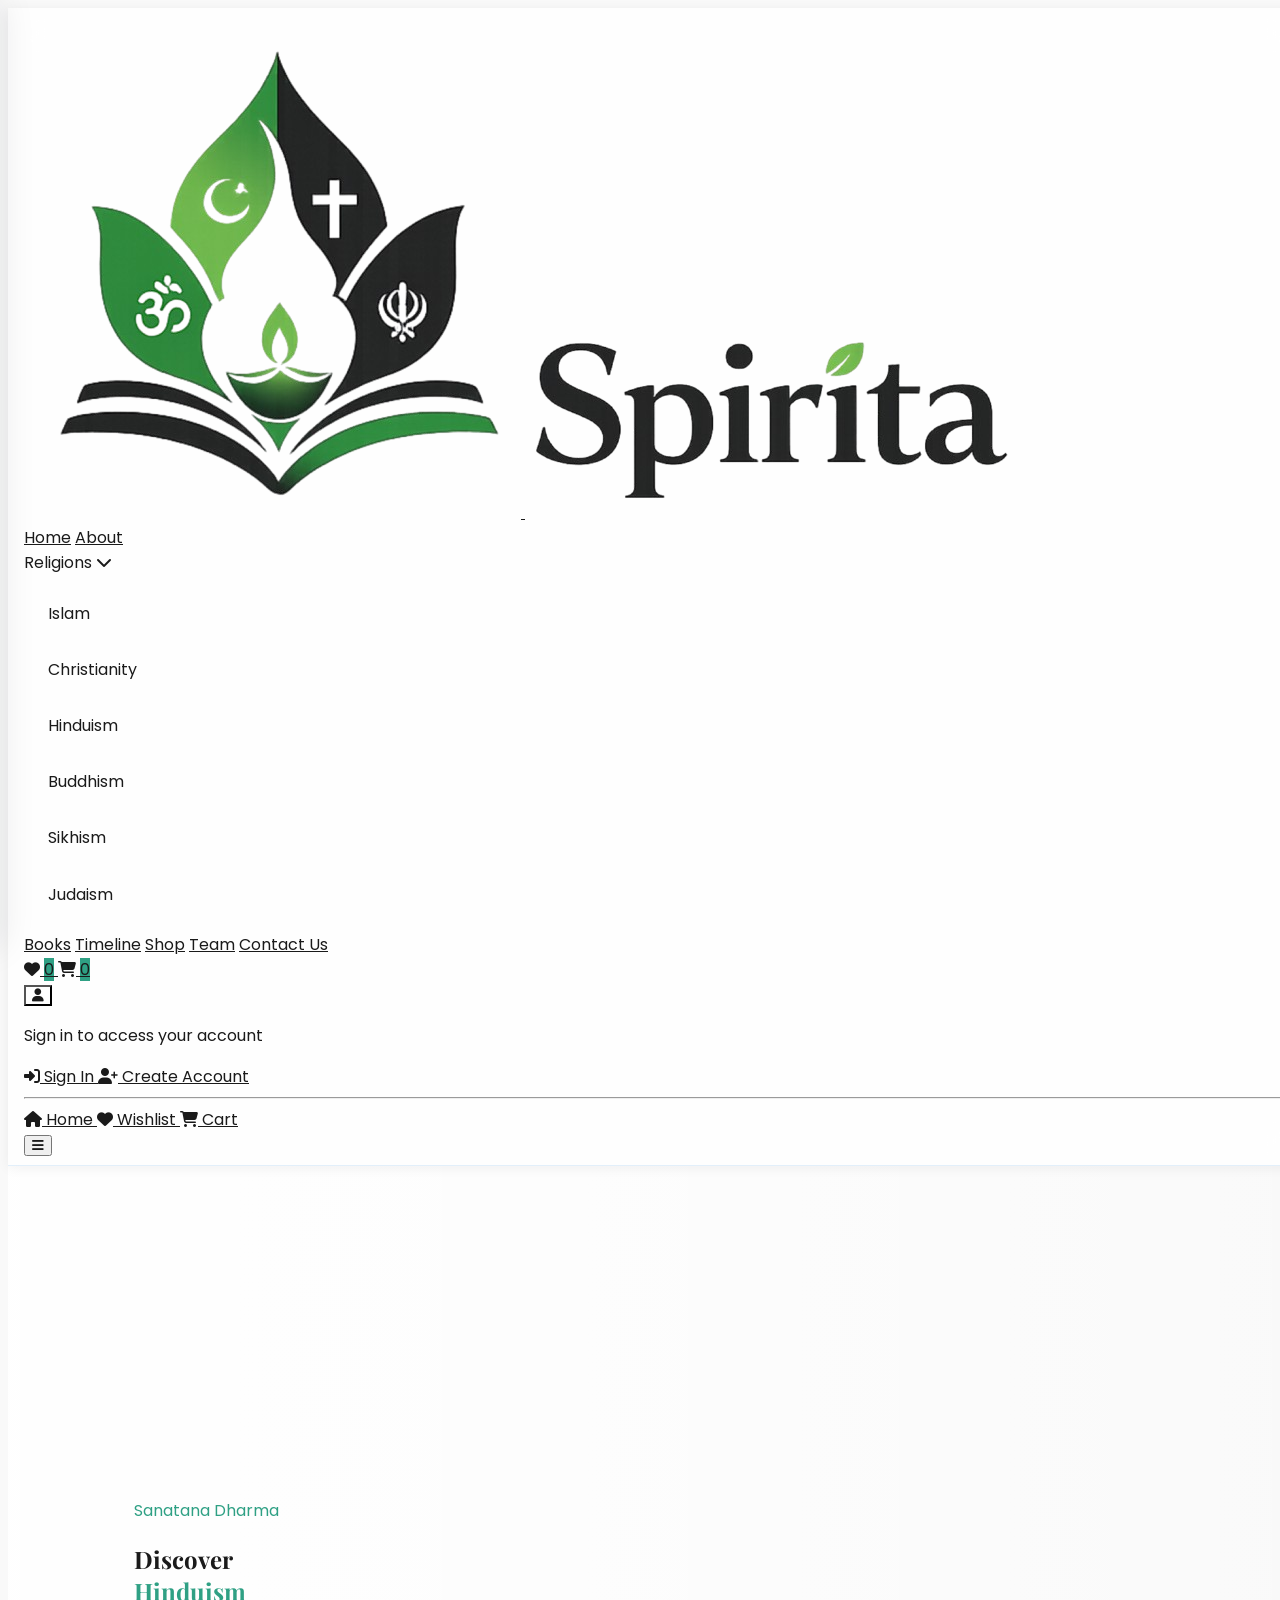
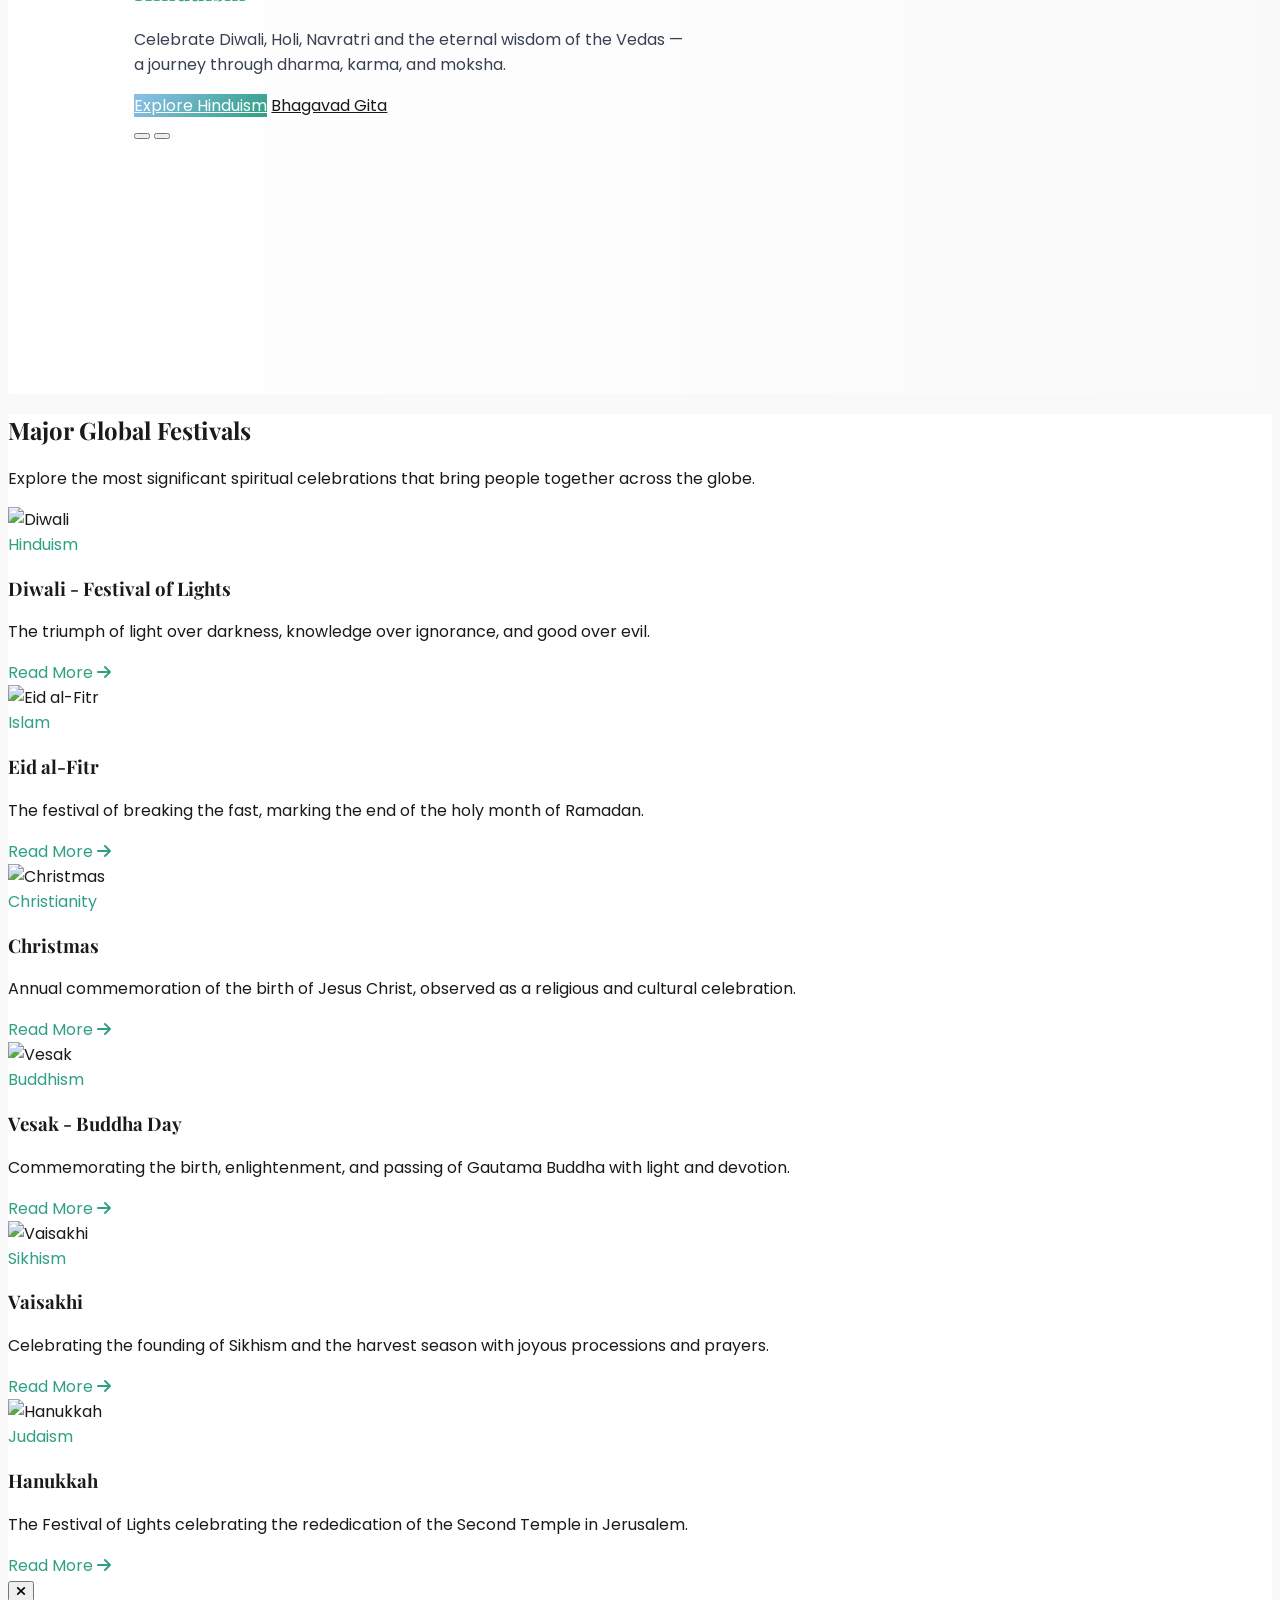
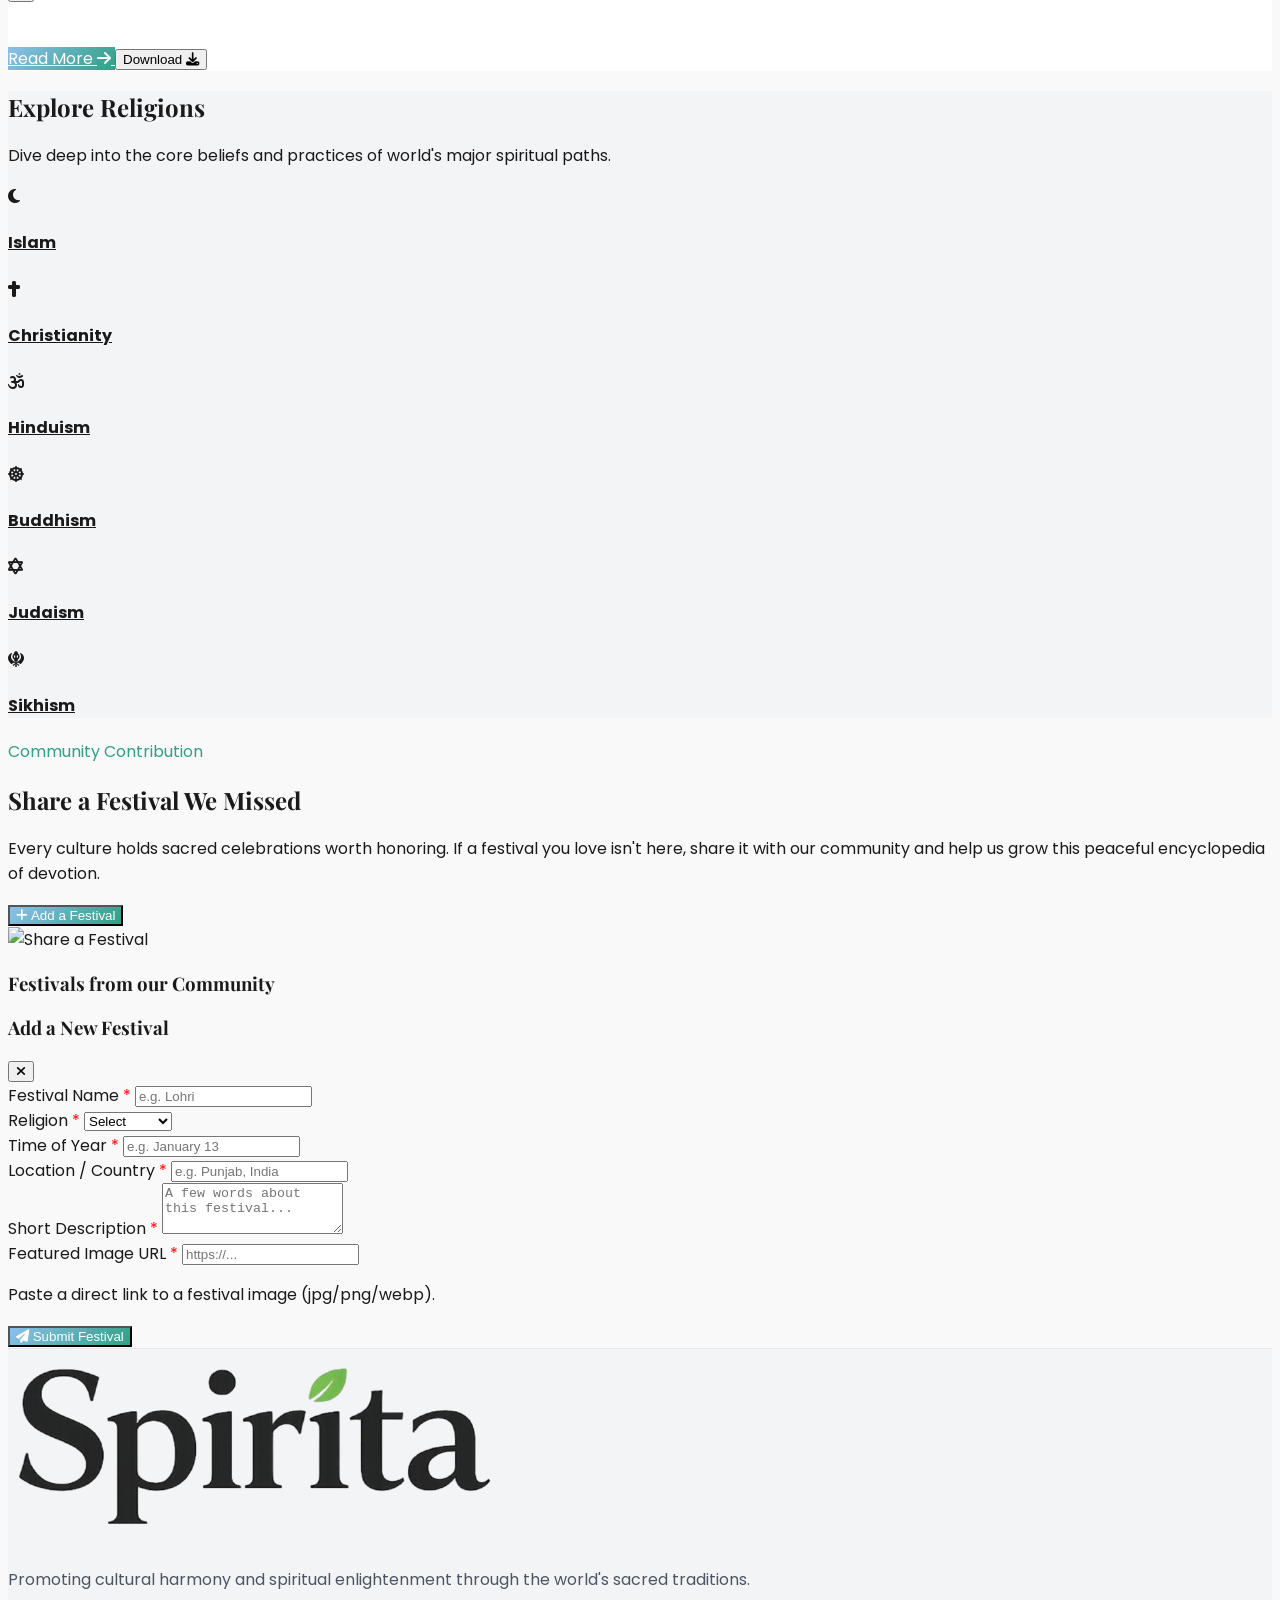
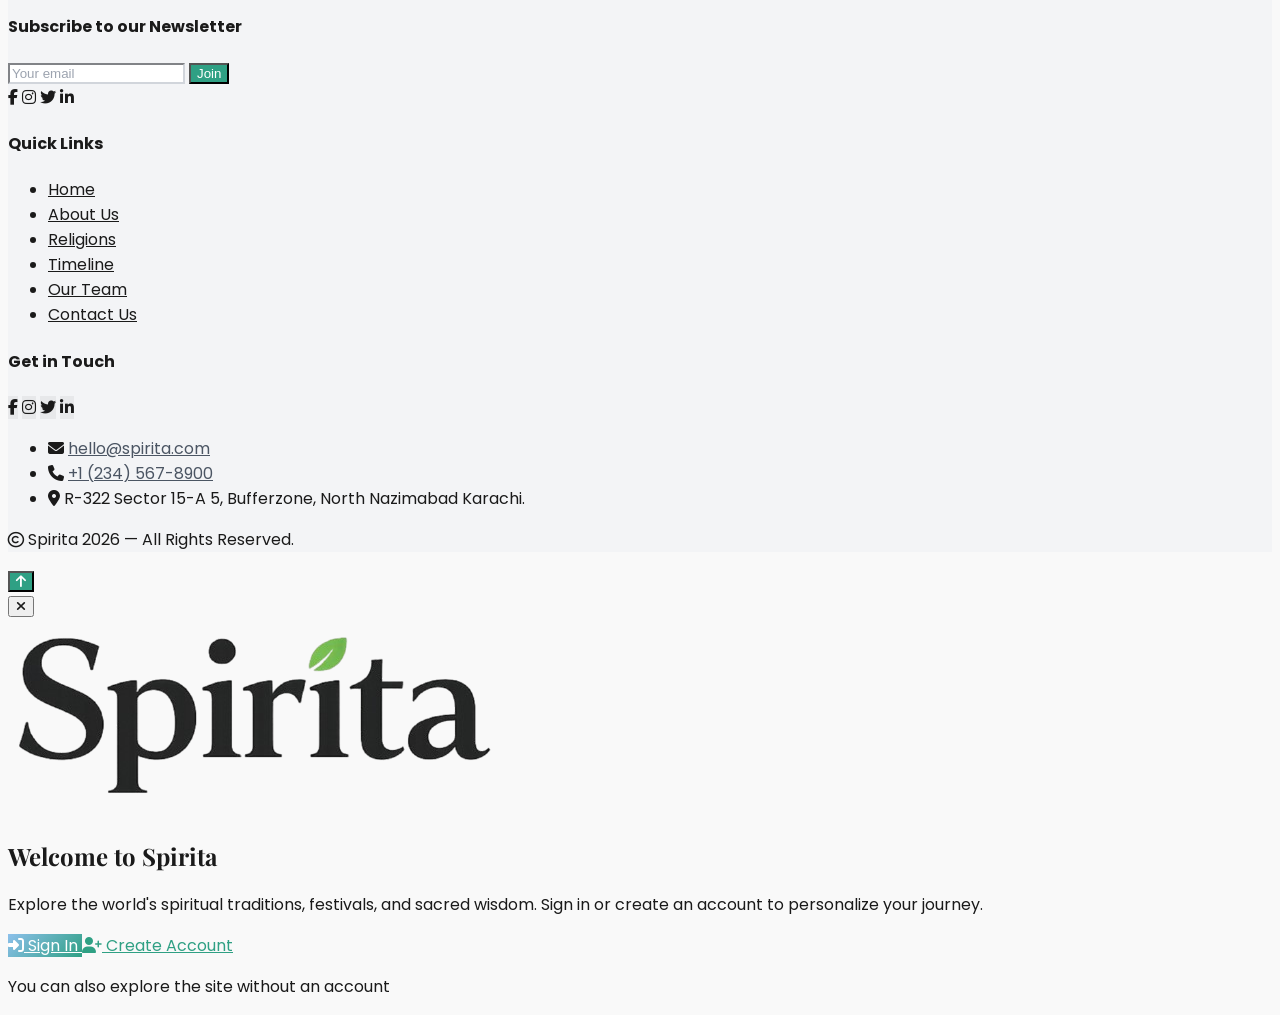
==== index.html @ 642e65b0 "Add files via upload" ====
<!DOCTYPE html>
<html lang="en">
<head>
    <meta charset="UTF-8">
    <meta name="viewport" content="width=device-width, initial-scale=1.0">
    <title>Spirita | Religious Festivals & Spiritual Culture</title>
    <!-- Fonts -->
    <link href="https://fonts.googleapis.com/css2?family=Playfair+Display:wght@400;700&family=Poppins:wght@300;400;600&display=swap" rel="stylesheet">
    <!-- Tailwind CSS -->
    <script src="https://cdn.jsdelivr.net/npm/@tailwindcss/browser@4"></script>
    <!-- Font Awesome -->
    <link rel="stylesheet" href="https://cdnjs.cloudflare.com/ajax/libs/font-awesome/6.4.0/css/all.min.css">
    <!-- jQuery -->
    <script src="https://code.jquery.com/jquery-3.6.0.min.js"></script>
    <link rel="stylesheet" href="styles.css">
</head>
<body>
    <!-- Global Hero Section -->
    <section id="hero" class="hero-container">
        <div class="hero-left">
            <div class="hero-content active" data-index="0">
                <span class="text-secondary font-semibold tracking-widest uppercase text-sm mb-4 block">Sanatana Dharma</span>
                <h1 class="text-5xl md:text-7xl font-bold playfair mb-6 leading-tight">Discover <br><span class="text-primary">Hinduism</span></h1>
                <p class="text-gray-600 mb-8 max-w-md leading-relaxed">Celebrate Diwali, Holi, Navratri and the eternal wisdom of the Vedas — a journey through dharma, karma, and moksha.</p>
                <div class="flex gap-4">
                    <a href="religion.html?rel=Hinduism" class="btn-gradient px-8 py-3 rounded-full font-semibold text-center">Explore Hinduism</a>
                    <a href="books.html" class="border-2 border-gray-200 px-8 py-3 rounded-full font-semibold hover:bg-gray-50 transition text-center">Bhagavad Gita</a>
                </div>
            </div>
            <div class="hero-content" data-index="1">
                <span class="text-secondary font-semibold tracking-widest uppercase text-sm mb-4 block">The Way of Christ</span>
                <h1 class="text-5xl md:text-7xl font-bold playfair mb-6 leading-tight">Embrace <br><span class="text-primary">Christianity</span></h1>
                <p class="text-gray-600 mb-8 max-w-md leading-relaxed">Walk through Christmas, Easter, Lent, and Epiphany — celebrating love, faith, and the message of resurrection.</p>
                <div class="flex gap-4">
                    <a href="religion.html?rel=Christianity" class="btn-gradient px-8 py-3 rounded-full font-semibold text-center">Explore Christianity</a>
                    <a href="books.html" class="border-2 border-gray-200 px-8 py-3 rounded-full font-semibold hover:bg-gray-50 transition text-center">Holy Bible</a>
                </div>
            </div>
            <div class="hero-content" data-index="2">
                <span class="text-secondary font-semibold tracking-widest uppercase text-sm mb-4 block">The Sangha Dharma</span>
                <h1 class="text-5xl md:text-7xl font-bold playfair mb-6 leading-tight">Awaken with <br><span class="text-primary">Buddhism</span></h1>
                <p class="text-gray-600 mb-8 max-w-md leading-relaxed">Experience Vesak, Magha Puja, Losar, and Nirvana Day — the path of mindfulness, compassion, and the Eightfold Way.</p>
                <div class="flex gap-4">
                    <a href="religion.html?rel=Buddhism" class="btn-gradient px-8 py-3 rounded-full font-semibold text-center">Explore Buddhism</a>
                    <a href="books.html" class="border-2 border-gray-200 px-8 py-3 rounded-full font-semibold hover:bg-gray-50 transition text-center">Dhammapada</a>
                </div>
            </div>
            <div class="hero-content" data-index="3">
                <span class="text-secondary font-semibold tracking-widest uppercase text-sm mb-4 block">Submission to Allah</span>
                <h1 class="text-5xl md:text-7xl font-bold playfair mb-6 leading-tight">Reflect with <br><span class="text-primary">Islam</span></h1>
                <p class="text-gray-600 mb-8 max-w-md leading-relaxed">Honor Ramadan, Eid al-Fitr, Eid al-Adha, and Hajj — guided by the Five Pillars and the wisdom of the Holy Quran.</p>
                <div class="flex gap-4">
                    <a href="religion.html?rel=Islam" class="btn-gradient px-8 py-3 rounded-full font-semibold text-center">Explore Islam</a>
                    <a href="books.html" class="border-2 border-gray-200 px-8 py-3 rounded-full font-semibold hover:bg-gray-50 transition text-center">Holy Quran</a>
                </div>
            </div>

            <!-- Hidden controls (kept for slider JS to work) -->
            <div class="hidden">
                <div id="hero-dots">
                    <div class="dot" data-index="0"></div>
                    <div class="dot" data-index="1"></div>
                    <div class="dot" data-index="2"></div>
                    <div class="dot" data-index="3"></div>
                </div>
                <button id="prev-hero"></button>
                <button id="next-hero"></button>
            </div>
        </div>
        <div class="hero-right">
            <div class="hero-slide-img active" data-index="0" style="background-image: url('Assets/hindu.webp');"></div>
            <div class="hero-slide-img" data-index="1" style="background-image: url('Assets/christian.webp');"></div>
            <div class="hero-slide-img" data-index="2" style="background-image: url('Assets/bhuddism.webp');"></div>
            <div class="hero-slide-img" data-index="3" style="background-image: url('Assets/islam.webp');"></div>
        </div>
    </section>

    <main>
        <div id="home-page" class="page-section block">
            <!-- Featured Festivals -->
            <section class="py-20 px-6 md:px-12 bg-white">
                <div class="text-center mb-16">
                    <h2 class="text-4xl font-bold playfair mb-4">Major Global Festivals</h2>
                    <p class="text-gray-500 max-w-2xl mx-auto">Explore the most significant spiritual celebrations that bring people together across the globe.</p>
                </div>
                <div class="grid grid-cols-1 md:grid-cols-3 gap-8">
                    <!-- Card 1 -->
                    <div class="festival-card group cursor-pointer overflow-hidden rounded-2xl shadow-lg hover:shadow-2xl transition-all duration-500 bg-white"
                         data-religion="Hinduism"
                         data-religion-link="religion.html?rel=Hinduism"
                         data-title="Diwali - Festival of Lights"
                         data-image="https://images.pexels.com/photos/8887374/pexels-photo-8887374.jpeg"
                         data-short="The triumph of light over darkness, knowledge over ignorance, and good over evil."
                         data-long="Diwali is one of the most cherished festivals in Hinduism, celebrated by millions across the world. Lasting five vibrant days, it marks Lord Rama's return to Ayodhya after defeating Ravana. Families illuminate their homes with diyas (oil lamps), light fireworks, exchange sweets, and perform Lakshmi Puja to invite prosperity. Beyond its mythology, Diwali is a deeply spiritual reminder that no matter how dark the night, light always returns.">
                        <div class="h-64 overflow-hidden">
                            <img src="https://images.pexels.com/photos/8887374/pexels-photo-8887374.jpeg" alt="Diwali" class="w-full h-full object-cover group-hover:scale-110 transition duration-500">
                        </div>
                        <div class="p-6">
                            <span class="text-secondary text-sm font-semibold uppercase tracking-wider">Hinduism</span>
                            <h3 class="text-xl font-bold mt-2 mb-3">Diwali - Festival of Lights</h3>
                            <p class="text-gray-600 text-sm mb-4">The triumph of light over darkness, knowledge over ignorance, and good over evil.</p>
                            <span class="text-primary font-bold inline-flex items-center gap-2 group-hover:gap-4 transition-all">Read More <i class="fas fa-arrow-right text-xs"></i></span>
                        </div>
                    </div>
                    <!-- Card 2 -->
                    <div class="festival-card group cursor-pointer overflow-hidden rounded-2xl shadow-lg hover:shadow-2xl transition-all duration-500 bg-white"
                         data-religion="Islam"
                         data-religion-link="religion.html?rel=Islam"
                         data-title="Eid al-Fitr"
                         data-image="https://images.pexels.com/photos/16132688/pexels-photo-16132688.jpeg"
                         data-short="The festival of breaking the fast, marking the end of the holy month of Ramadan."
                         data-long="Eid al-Fitr is one of the most joyful occasions in the Islamic calendar, celebrated worldwide after the spiritual journey of Ramadan. Muslims gather in mosques for special Eid prayers, dress in their finest clothes, share meals with loved ones, and give Zakat al-Fitr — a charitable offering to support those in need. It is a day of gratitude, forgiveness, and renewed devotion that brings communities together in love and unity.">
                        <div class="h-64 overflow-hidden">
                            <img src="https://images.pexels.com/photos/16132688/pexels-photo-16132688.jpeg" alt="Eid al-Fitr" class="w-full h-full object-cover group-hover:scale-110 transition duration-500">
                        </div>
                        <div class="p-6">
                            <span class="text-secondary text-sm font-semibold uppercase tracking-wider">Islam</span>
                            <h3 class="text-xl font-bold mt-2 mb-3">Eid al-Fitr</h3>
                            <p class="text-gray-600 text-sm mb-4">The festival of breaking the fast, marking the end of the holy month of Ramadan.</p>
                            <span class="text-primary font-bold inline-flex items-center gap-2 group-hover:gap-4 transition-all">Read More <i class="fas fa-arrow-right text-xs"></i></span>
                        </div>
                    </div>
                    <!-- Card 3 -->
                    <div class="festival-card group cursor-pointer overflow-hidden rounded-2xl shadow-lg hover:shadow-2xl transition-all duration-500 bg-white"
                         data-religion="Christianity"
                         data-religion-link="religion.html?rel=Christianity"
                         data-title="Christmas"
                         data-image="https://images.pexels.com/photos/35385293/pexels-photo-35385293.jpeg"
                         data-short="Annual commemoration of the birth of Jesus Christ, observed as a religious and cultural celebration."
                         data-long="Christmas is the spiritual heart of the Christian calendar, celebrating the birth of Jesus Christ in Bethlehem. Observed on December 25th, it is a season filled with carols, candlelit church services, family gatherings, and acts of generosity. Homes are decorated with trees, lights, and nativity scenes, while children await gifts said to be brought by Saint Nicholas. Beyond its festive joy, Christmas carries the timeless message of peace on Earth and goodwill to all.">
                        <div class="h-64 overflow-hidden">
                            <img src="https://images.pexels.com/photos/35385293/pexels-photo-35385293.jpeg" alt="Christmas" class="w-full h-full object-cover group-hover:scale-110 transition duration-500">
                        </div>
                        <div class="p-6">
                            <span class="text-secondary text-sm font-semibold uppercase tracking-wider">Christianity</span>
                            <h3 class="text-xl font-bold mt-2 mb-3">Christmas</h3>
                            <p class="text-gray-600 text-sm mb-4">Annual commemoration of the birth of Jesus Christ, observed as a religious and cultural celebration.</p>
                            <span class="text-primary font-bold inline-flex items-center gap-2 group-hover:gap-4 transition-all">Read More <i class="fas fa-arrow-right text-xs"></i></span>
                        </div>
                    </div>
                    <!-- Card 4 -->
                    <div class="festival-card group cursor-pointer overflow-hidden rounded-2xl shadow-lg hover:shadow-2xl transition-all duration-500 bg-white"
                         data-religion="Buddhism"
                         data-religion-link="religion.html?rel=Buddhism"
                         data-title="Vesak - Buddha Day"
                         data-image="https://images.pexels.com/photos/37371120/pexels-photo-37371120.jpeg"
                         data-short="Commemorating the birth, enlightenment, and passing of Gautama Buddha with light and devotion."
                         data-long="Vesak, also known as Buddha Day, is the most sacred day in Buddhism, marking three pivotal events in the life of Gautama Buddha — his birth, enlightenment, and parinirvana. Devotees gather at temples to meditate, offer flowers, light lanterns, and engage in acts of kindness and charity. Streets are adorned with colorful decorations, and the day becomes a quiet celebration of compassion, mindfulness, and the path to liberation taught by the Buddha.">
                        <div class="h-64 overflow-hidden">
                            <img src="https://images.pexels.com/photos/37371120/pexels-photo-37371120.jpeg" alt="Vesak" class="w-full h-full object-cover group-hover:scale-110 transition duration-500">
                        </div>
                        <div class="p-6">
                            <span class="text-secondary text-sm font-semibold uppercase tracking-wider">Buddhism</span>
                            <h3 class="text-xl font-bold mt-2 mb-3">Vesak - Buddha Day</h3>
                            <p class="text-gray-600 text-sm mb-4">Commemorating the birth, enlightenment, and passing of Gautama Buddha with light and devotion.</p>
                            <span class="text-primary font-bold inline-flex items-center gap-2 group-hover:gap-4 transition-all">Read More <i class="fas fa-arrow-right text-xs"></i></span>
                        </div>
                    </div>
                    <!-- Card 5 -->
<div class="festival-card group cursor-pointer overflow-hidden rounded-2xl shadow-lg hover:shadow-2xl transition-all duration-500 bg-white"
                          data-religion="Sikhism"
                          data-religion-link="religion.html?rel=Sikhism"
                          data-title="Vaisakhi"
                          data-image="https://images.pexels.com/photos/23224411/pexels-photo-23224411.png"
                          data-short="Celebrating the founding of Sikhism and the harvest season with joyous processions and prayers."
                          data-long="Vaisakhi is one of the most significant festivals in Sikhism, celebrated on April 13th or 14th each year. It marks the founding of the Khalsa by Guru Gobind Singh in 1699 and coincides with the Punjabi New Year and harvest festival. Sikhs gather at Gurdwaras for special prayers, community service, and processions called Nagar Kirtan. The day is filled with devotional singing, sharing of langar (community meal), and celebrations of Sikh identity and heritage.">
                         <div class="h-64 overflow-hidden">
                             <img src="https://images.pexels.com/photos/23224411/pexels-photo-23224411.png" alt="Vaisakhi" class="w-full h-full object-cover group-hover:scale-110 transition duration-500">
                         </div>
                        <div class="p-6">
                            <span class="text-secondary text-sm font-semibold uppercase tracking-wider">Sikhism</span>
                            <h3 class="text-xl font-bold mt-2 mb-3">Vaisakhi</h3>
                            <p class="text-gray-600 text-sm mb-4">Celebrating the founding of Sikhism and the harvest season with joyous processions and prayers.</p>
                            <span class="text-primary font-bold inline-flex items-center gap-2 group-hover:gap-4 transition-all">Read More <i class="fas fa-arrow-right text-xs"></i></span>
                        </div>
                    </div>
                    <!-- Card 6 -->
<div class="festival-card group cursor-pointer overflow-hidden rounded-2xl shadow-lg hover:shadow-2xl transition-all duration-500 bg-white"
                          data-religion="Judaism"
                          data-religion-link="religion.html?rel=Judaism"
                          data-title="Hanukkah"
                          data-image="https://images.pexels.com/photos/6115936/pexels-photo-6115936.jpeg"
                          data-short="The Festival of Lights celebrating the rededication of the Second Temple in Jerusalem."
                          data-long="Hanukkah, also known as the Festival of Lights, is an eight-day Jewish celebration commemorating the rededication of the Second Temple in Jerusalem during the Maccabean Revolt against the Seleucid Empire. Each night, families light the menorah, blessings are recited, and traditional foods like latkes and sufganiyot are enjoyed. Children play with dreidels and receive gifts, while the glow of the menorah serves as a reminder of the miracle of the oil that lasted eight days in the Temple.">
                         <div class="h-64 overflow-hidden">
                             <img src="https://images.pexels.com/photos/6115936/pexels-photo-6115936.jpeg" alt="Hanukkah" class="w-full h-full object-cover group-hover:scale-110 transition duration-500">
                         </div>
                        <div class="p-6">
                            <span class="text-secondary text-sm font-semibold uppercase tracking-wider">Judaism</span>
                            <h3 class="text-xl font-bold mt-2 mb-3">Hanukkah</h3>
                            <p class="text-gray-600 text-sm mb-4">The Festival of Lights celebrating the rededication of the Second Temple in Jerusalem.</p>
                            <span class="text-primary font-bold inline-flex items-center gap-2 group-hover:gap-4 transition-all">Read More <i class="fas fa-arrow-right text-xs"></i></span>
                        </div>
                    </div>
                </div>
            </section>

            <!-- Festival Detail Modal -->
            <div id="festival-detail-modal" class="fixed inset-0 bg-black/70 z-[3000] hidden items-center justify-center p-4">
                <div class="bg-white rounded-3xl w-full max-w-4xl max-h-[90vh] overflow-hidden shadow-2xl flex flex-col md:flex-row relative">
                    <button id="close-detail-modal" class="absolute top-4 right-4 z-10 w-10 h-10 rounded-full bg-white/90 hover:bg-gray-100 flex items-center justify-center transition shadow-md">
                        <i class="fas fa-times"></i>
                    </button>
                    <!-- Left: Image -->
                    <div class="md:w-1/2 h-64 md:h-auto bg-gray-100">
                        <img id="detail-image" src="" alt="" class="w-full h-full object-cover">
                    </div>
                    <!-- Right: Content + CTA -->
<div class="md:w-1/2 p-8 md:p-10 flex flex-col justify-center overflow-y-auto">
                         <span id="detail-religion" class="text-secondary text-sm font-bold uppercase tracking-widest mb-3"></span>
                         <h3 id="detail-title" class="text-3xl font-bold playfair mb-4 leading-tight"></h3>
                         <p id="detail-description" class="text-gray-600 leading-relaxed mb-8"></p>
                         <div class="flex gap-4">
                             <a id="detail-cta" href="#" class="btn-gradient inline-flex items-center justify-center gap-2 px-8 py-3 rounded-full font-bold shadow-lg">
                                 Read More <i class="fas fa-arrow-right text-sm"></i>
                             </a>
                             <button id="download-pdf-btn" onclick="downloadFestivalPDF()" class="border-2 border-gray-300 inline-flex items-center justify-center gap-2 px-8 py-3 rounded-full font-bold hover:bg-gray-50 transition transform hover:scale-105 duration-300">
                                 Download <i class="fas fa-download text-sm animate-bounce"></i>
                             </button>
</div>
                     </div>
                 </div>
             </div>
         </div>

         <script src="https://cdnjs.cloudflare.com/ajax/libs/jspdf/2.5.1/jspdf.umd.min.js"></script>
     <script>
         let currentFestivalData = {};

         $(document).ready(function() {
             const $modal = $('#festival-detail-modal');

             $(document).on('click', '.festival-card', function() {
                 const $c = $(this);
                 currentFestivalData = {
                     title: $c.data('title'),
                     religion: $c.data('religion'),
                     image: $c.data('image'),
                     short: $c.data('short'),
                     long: $c.data('long')
                 };
                 $('#detail-image').attr('src', $c.data('image')).attr('alt', $c.data('title'));
                 $('#detail-religion').text($c.data('religion'));
                 $('#detail-title').text($c.data('title'));
                 $('#detail-description').text($c.data('long'));
                 $('#detail-cta').attr('href', $c.data('religion-link'));

                 $modal.css('display', 'flex').hide().fadeIn(300);
             });

             $('#close-detail-modal').on('click', () => $modal.fadeOut(200));
             $modal.on('click', function(e) {
                 if (e.target === this) $modal.fadeOut(200);
             });
         });

         function downloadFestivalPDF() {
             const { jsPDF } = window.jspdf;
             const doc = new jsPDF();
             
             doc.setFontSize(22);
             doc.setFont('helvetica', 'bold');
             doc.text(currentFestivalData.title, 20, 30);
             
             doc.setFontSize(12);
             doc.setFont('helvetica', 'normal');
             doc.text('Religion: ' + currentFestivalData.religion, 20, 45);
             
             doc.setFontSize(14);
             doc.setFont('helvetica', 'bold');
             doc.text('About this Festival', 20, 60);
             
             doc.setFontSize(11);
             doc.setFont('helvetica', 'normal');
             const splitText = doc.splitTextToSize(currentFestivalData.long, 170);
             doc.text(splitText, 20, 70);
             
             doc.save(currentFestivalData.title.replace(/\s+/g, '_') + '_History.pdf');
         }
     </script>

            <!-- Religion Grid Section -->
            <section class="py-20 px-6 md:px-12 bg-gray-50">
                 <div class="text-center mb-16">
                    <h2 class="text-4xl font-bold playfair mb-4">Explore Religions</h2>
                    <p class="text-gray-500 max-w-2xl mx-auto">Dive deep into the core beliefs and practices of world's major spiritual paths.</p>
                </div>
                <div class="grid grid-cols-2 md:grid-cols-3 lg:grid-cols-6 gap-4">
                    <a href="religion.html?rel=Islam" class="bg-dark/80 p-8 text-center text-white rounded-2xl hover:bg-secondary transition cursor-pointer border border-white/10">
                        <i class="fas fa-moon text-4xl mb-4"></i>
                        <h4 class="text-lg font-bold">Islam</h4>
                    </a>
                    <a href="religion.html?rel=Christianity" class="bg-dark/80 p-8 text-center text-white rounded-2xl hover:bg-secondary transition cursor-pointer border border-white/10">
                        <i class="fas fa-cross text-4xl mb-4"></i>
                        <h4 class="text-lg font-bold">Christianity</h4>
                    </a>
                    <a href="religion.html?rel=Hinduism" class="bg-dark/80 p-8 text-center text-white rounded-2xl hover:bg-secondary transition cursor-pointer border border-white/10">
                        <i class="fas fa-om text-4xl mb-4"></i>
                        <h4 class="text-lg font-bold">Hinduism</h4>
                    </a>
                    <a href="religion.html?rel=Buddhism" class="bg-dark/80 p-8 text-center text-white rounded-2xl hover:bg-secondary transition cursor-pointer border border-white/10">
                        <i class="fas fa-dharmachakra text-4xl mb-4"></i>
                        <h4 class="text-lg font-bold">Buddhism</h4>
                    </a>
                    <a href="religion.html?rel=Judaism" class="bg-dark/80 p-8 text-center text-white rounded-2xl hover:bg-secondary transition cursor-pointer border border-white/10">
                        <i class="fas fa-star-of-david text-4xl mb-4"></i>
                        <h4 class="text-lg font-bold">Judaism</h4>
                    </a>
                    <a href="religion.html?rel=Sikhism" class="bg-dark/80 p-8 text-center text-white rounded-2xl hover:bg-secondary transition cursor-pointer border border-white/10">
                        <i class="fas fa-khanda text-4xl mb-4"></i>
                        <h4 class="text-lg font-bold">Sikhism</h4>
                    </a>
                </div>
            </section>

            <!-- Add Your Festival -->
            <section class="py-20 px-6 md:px-12 bg-white">
                <div class="max-w-6xl mx-auto bg-gradient-to-br from-primary/10 via-white to-secondary/10 rounded-3xl p-10 md:p-16 border border-gray-100 shadow-sm">
                    <div class="flex flex-col md:flex-row gap-12 items-center">
                        <div class="flex-1 text-center md:text-left">
                            <span class="text-secondary font-semibold uppercase tracking-widest text-sm mb-3 block">Community Contribution</span>
                            <h2 class="text-4xl md:text-5xl font-bold playfair mb-4">Share a Festival We Missed</h2>
                            <p class="text-gray-600 mb-8 max-w-xl">Every culture holds sacred celebrations worth honoring. If a festival you love isn't here, share it with our community and help us grow this peaceful encyclopedia of devotion.</p>
                            <button id="open-festival-form" class="btn-gradient px-10 py-4 rounded-full font-bold inline-flex items-center gap-3">
                                <i class="fas fa-plus"></i> Add a Festival
                            </button>
                        </div>
                        <div class="flex-1 flex justify-center">
                            <div class="w-64 h-64 rounded-full overflow-hidden shadow-2xl border-4 border-white">
                                <img src="https://images.pexels.com/photos/9491008/pexels-photo-9491008.jpeg" alt="Share a Festival" class="w-full h-full object-cover">
                            </div>
                        </div>
                    </div>
                </div>

                <!-- User-Added Festivals Display -->
                <div class="max-w-7xl mx-auto mt-12">
                    <h3 id="user-festivals-title" class="hidden text-2xl font-bold playfair mb-6 text-center">Festivals from our Community</h3>
                    <div id="user-festivals-grid" class="grid grid-cols-1 md:grid-cols-2 lg:grid-cols-3 gap-8"></div>
                </div>
            </section>

        </div>
    </main>

    <!-- Add Festival Modal -->
    <div id="festival-modal" class="fixed inset-0 bg-black/70 z-[3000] hidden items-center justify-center p-4">
        <div class="bg-white rounded-3xl w-full max-w-lg max-h-[90vh] overflow-y-auto shadow-2xl">
            <div class="flex justify-between items-center p-6 border-b border-gray-100">
                <h3 class="text-2xl font-bold playfair">Add a New Festival</h3>
                <button id="close-festival-form" class="w-9 h-9 rounded-full bg-gray-100 hover:bg-gray-200 flex items-center justify-center transition">
                    <i class="fas fa-times"></i>
                </button>
            </div>
            <form id="festival-form" class="p-6 space-y-4">
                <div>
                    <label class="block text-sm font-semibold mb-1 text-gray-700">Festival Name <span class="text-accent">*</span></label>
                    <input type="text" name="name" required placeholder="e.g. Lohri" class="w-full px-4 py-3 border rounded-xl focus:outline-none focus:border-secondary transition">
                </div>

                <div class="grid grid-cols-2 gap-4">
                    <div>
                        <label class="block text-sm font-semibold mb-1 text-gray-700">Religion <span class="text-accent">*</span></label>
                        <select name="religion" required class="w-full px-4 py-3 border rounded-xl focus:outline-none focus:border-secondary transition">
                            <option value="">Select</option>
                            <option>Hinduism</option>
                            <option>Christianity</option>
                            <option>Islam</option>
                            <option>Buddhism</option>
                            <option>Sikhism</option>
                            <option>Judaism</option>
                            <option>Other</option>
                        </select>
                    </div>
                    <div>
                        <label class="block text-sm font-semibold mb-1 text-gray-700">Time of Year <span class="text-accent">*</span></label>
                        <input type="text" name="time" required placeholder="e.g. January 13" class="w-full px-4 py-3 border rounded-xl focus:outline-none focus:border-secondary transition">
                    </div>
                </div>

                <div>
                    <label class="block text-sm font-semibold mb-1 text-gray-700">Location / Country <span class="text-accent">*</span></label>
                    <input type="text" name="location" required placeholder="e.g. Punjab, India" class="w-full px-4 py-3 border rounded-xl focus:outline-none focus:border-secondary transition">
                </div>

                <div>
                    <label class="block text-sm font-semibold mb-1 text-gray-700">Short Description <span class="text-accent">*</span></label>
                    <textarea name="description" required rows="3" placeholder="A few words about this festival..." class="w-full px-4 py-3 border rounded-xl focus:outline-none focus:border-secondary transition resize-none"></textarea>
                </div>

                <div>
                    <label class="block text-sm font-semibold mb-1 text-gray-700">Featured Image URL <span class="text-accent">*</span></label>
                    <input type="url" name="image" required placeholder="https://..." class="w-full px-4 py-3 border rounded-xl focus:outline-none focus:border-secondary transition">
                    <p class="text-xs text-gray-500 mt-1">Paste a direct link to a festival image (jpg/png/webp).</p>
                </div>

                <button type="submit" class="w-full btn-gradient py-4 rounded-xl font-bold mt-2">
                    <i class="fas fa-paper-plane mr-2"></i> Submit Festival
                </button>
            </form>
        </div>
    </div>

    <!-- Add Festival Logic -->
    <script>
        $(document).ready(function() {
            const $modal = $('#festival-modal');
            const $form = $('#festival-form');
            const $grid = $('#user-festivals-grid');
            const $title = $('#user-festivals-title');

            $('#open-festival-form').on('click', function() {
                $modal.css('display', 'flex').hide().fadeIn(300);
            });
            $('#close-festival-form').on('click', function() {
                $modal.fadeOut(200);
            });
            $modal.on('click', function(e) {
                if (e.target === this) $modal.fadeOut(200);
            });

            function loadFestivals() {
                const list = JSON.parse(localStorage.getItem('spirita-festivals') || '[]');
                $grid.empty();
                if (list.length === 0) { $title.addClass('hidden'); return; }
                $title.removeClass('hidden');

                list.forEach(function(f, i) {
                    const card = `
                        <div class="bg-white rounded-2xl shadow-md hover:shadow-2xl transition-all duration-500 overflow-hidden group border border-gray-100">
                            <div class="h-56 overflow-hidden relative">
                                <img src="${f.image}" alt="${f.name}" class="w-full h-full object-cover group-hover:scale-110 transition duration-500" onerror="this.src='https://images.unsplash.com/photo-1516589178581-6cd7833ae3b2?auto=format&fit=crop&q=80&w=600';">
                                <button class="delete-festival absolute top-3 right-3 w-8 h-8 rounded-full bg-white/80 hover:bg-accent hover:text-white text-gray-600 flex items-center justify-center transition" data-index="${i}" title="Remove">
                                    <i class="fas fa-times text-xs"></i>
                                </button>
                            </div>
                            <div class="p-6">
                                <div class="flex items-center gap-2 mb-2">
                                    <span class="text-secondary text-xs font-bold uppercase tracking-wider">${f.religion}</span>
                                    <span class="text-gray-300">•</span>
                                    <span class="text-gray-500 text-xs">${f.time}</span>
                                </div>
                                <h3 class="text-xl font-bold playfair mb-2">${f.name}</h3>
                                <p class="text-gray-500 text-sm mb-3 flex items-center gap-2"><i class="fas fa-map-marker-alt text-primary text-xs"></i> ${f.location}</p>
                                <p class="text-gray-600 text-sm leading-relaxed">${f.description}</p>
                            </div>
                        </div>
                    `;
                    $grid.append(card);
                });
            }

            $form.on('submit', function(e) {
                e.preventDefault();
                const data = {};
                $(this).serializeArray().forEach(p => data[p.name] = p.value.trim());

                const list = JSON.parse(localStorage.getItem('spirita-festivals') || '[]');
                list.unshift(data);
                localStorage.setItem('spirita-festivals', JSON.stringify(list));

                $form[0].reset();
                $modal.fadeOut(200);
                loadFestivals();

                // Scroll to grid
                setTimeout(() => {
                    $('html, body').animate({ scrollTop: $('#user-festivals-grid').offset().top - 100 }, 600);
                }, 300);
            });

            $(document).on('click', '.delete-festival', function() {
                const i = $(this).data('index');
                const list = JSON.parse(localStorage.getItem('spirita-festivals') || '[]');
                list.splice(i, 1);
                localStorage.setItem('spirita-festivals', JSON.stringify(list));
                loadFestivals();
            });

            loadFestivals();
        });
    </script>

    <script src="script.js"></script>
</body>
</html>
---- styles.css ----
/* styles.css */
:root {
    --primary: #8CC0EB;
    --secondary: #2FA084;
    --accent: #FF0000;
    --dark: #1a1a1a;
    --light: #f9f9f9;
}

body {
    font-family: 'Poppins', sans-serif;
    scroll-behavior: smooth;
    background-color: var(--light);
}

h1, h2, h3, .playfair {
    font-family: 'Playfair Display', serif;
}

.glass {
    background: rgba(255, 255, 255, 0.2);
    backdrop-filter: blur(10px);
    border: 1px solid rgba(255, 255, 255, 0.1);
    border-radius: 15px;
}

.btn-gradient {
    background: linear-gradient(135deg, var(--primary), var(--secondary));
    color: white;
    transition: all 0.3s ease;
}

.btn-gradient:hover {
    transform: translateY(-2px);
    box-shadow: 0 5px 15px rgba(47, 160, 132, 0.3);
}

/* Simple Sticky Header */
header.sticky-nav {
    position: sticky;
    top: 0;
    width: 100%;
    z-index: 1100;
    background: rgba(255, 255, 255, 0.82);
    backdrop-filter: blur(18px);
    -webkit-backdrop-filter: blur(18px);
    border-bottom: 1px solid rgba(140, 192, 235, 0.25);
    box-shadow: 0 2px 12px rgba(15, 23, 42, 0.06);
    color: #1a1a1a !important;
    padding: 0.5rem 1rem;
}

header.sticky-nav a,
header.sticky-nav span,
header.sticky-nav i,
header.sticky-nav button {
    color: #1a1a1a !important;
}

header.sticky-nav .nav-link {
    color: #1f2937;
    transition: color 0.25s ease;
}

header.sticky-nav .nav-link:hover {
    color: var(--secondary);
}

header.sticky-nav .nav-dropdown {
    position: relative;
}

header.sticky-nav .dropdown-panel {
    display: flex;
    flex-direction: column;
    gap: 0.25rem;
    padding: 0.75rem 0.5rem;
    z-index: 1200;
}

header.sticky-nav .dropdown-link {
    color: #334155;
    padding: 0.85rem 1rem;
    border-radius: 18px;
    transition: background 0.25s ease, color 0.25s ease;
    text-decoration: none;
}

header.sticky-nav .dropdown-link:hover {
    background: rgba(47, 160, 132, 0.08);
    color: var(--secondary);
}

header.sticky-nav .header-cta {
    display: inline-flex;
    align-items: center;
    justify-content: center;
    padding: 0.95rem 1.5rem;
    border-radius: 999px;
    background: linear-gradient(135deg, rgba(140, 192, 235, 0.96), rgba(47, 160, 132, 0.95));
    color: white !important;
    font-weight: 700;
    transition: transform 0.25s ease, box-shadow 0.25s ease, background 0.25s ease;
}

header.sticky-nav .header-cta:hover {
    transform: translateY(-1px);
    box-shadow: 0 18px 40px rgba(47, 160, 132, 0.2);
    background: linear-gradient(135deg, rgba(47, 160, 132, 0.96), rgba(140, 192, 235, 0.95));
}

@media (max-width: 768px) {
    header.sticky-nav {
        padding: 0.75rem 1rem;
    }
}

/* Global Content Visibility - Turning white text to black/dark gray */
body, p, span, h1, h2, h3, h4, h5, h6, li, a {
    color: #1a1a1a;
}

/* Force dark colors for specific Tailwind classes that might be white */
.text-white {
    color: #1a1a1a !important;
}

/* Preserve brand colored text (used in stats, badges, prices, etc.) */
.text-primary,
.text-primary * {
    color: #2fa084 !important;
}
.text-secondary,
.text-secondary * {
    color: #2FA084 !important;
}
.text-accent,
.text-accent * {
    color: #FF0000 !important;
}

/* Preserve brand colored backgrounds (progress bars, fills, tags, badges) */
.bg-primary { background-color: #8CC0EB !important; }
.bg-secondary { background-color: #2FA084 !important; }
.bg-accent { background-color: #FF0000 !important; }
#wishlist-count, #cart-count {
    background-color: var(--secondary) !important;
}
.bg-gradient-to-r, .bg-gradient-to-l,
.bg-gradient-to-t, .bg-gradient-to-b,
.bg-gradient-to-tr, .bg-gradient-to-tl,
.bg-gradient-to-br, .bg-gradient-to-bl {
    background-color: transparent !important;
}

/* Restore white only for components that absolutely need it (on dark backgrounds) */
.bg-black *, .bg-primary *, .bg-secondary *, .btn-gradient, .bg-accent * {
    color: white !important;
}

/* Footer - light themed for visibility */
footer.bg-dark {
    background: #f3f4f6 !important;
    color: #1a1a1a !important;
    border-top: 1px solid #e5e7eb;
}

footer.bg-dark *,
footer.bg-dark a,
footer.bg-dark p,
footer.bg-dark h3,
footer.bg-dark h4,
footer.bg-dark span,
footer.bg-dark li,
footer.bg-dark i {
    color: #1a1a1a !important;
}

footer.bg-dark .text-gray-400,
footer.bg-dark .text-gray-500 {
    color: #4b5563 !important;
}

/* Dark border-gray-700/800 -> light versions */
footer.bg-dark .border-gray-700,
footer.bg-dark .border-gray-800 {
    border-color: #d1d5db !important;
}

/* Social/icon circles in footer */
footer.bg-dark .bg-white\/10 {
    background-color: rgba(0,0,0,0.05) !important;
}

/* Newsletter input in footer */
footer.bg-dark input[type="email"] {
    background-color: white !important;
    border-color: #d1d5db !important;
    color: #1a1a1a !important;
}

footer.bg-dark input[type="email"]::placeholder {
    color: #9ca3af !important;
}

/* Footer Quick Links - Always #2fa084 */
.ft-quick-links a {
    color: #2fa084 !important;
}

.ft-quick-links a:hover {
    color: #1e7a64 !important; /* Slightly darker for hover feedback */
}

/* Footer Get in Touch links */
footer.bg-dark a[href^="mailto:"],
footer.bg-dark a[href^="tel:"] {
    color: #4b5563 !important;
}

footer.bg-dark a[href^="mailto:"]:hover,
footer.bg-dark a[href^="tel:"]:hover {
    color: #2fa084 !important;
}

/* Secondary background buttons inside footer keep white text */
footer.bg-dark .bg-secondary,
footer.bg-dark .bg-secondary * {
    background-color: var(--secondary) !important;
    color: white !important;
}

/* When social icon is hovered to bg-secondary, force white icon */
footer.bg-dark a.hover\:bg-secondary:hover,
footer.bg-dark a.hover\:bg-secondary:hover i {
    background-color: var(--secondary) !important;
    color: white !important;
}

/* Footer Logo - dark text */
footer.bg-dark .footer-logo {
    color: #1a1a1a !important;
}

/* Logo badge "S" stays white inside green circle */
footer.bg-dark .footer-logo-badge {
    color: white !important;
    background-color: var(--secondary) !important;
}

.text-gray-500, .text-gray-600, .text-gray-400 {
    color: #1a1a1a !important; /* Darker gray for readability */
}

/* Modal text fix */
#gallery-modal h3, #gallery-modal p {
    color: #1a1a1a !important;
}

/* Gallery Hover Text - MUST BE WHITE */
.gallery-item div span {
    color: white !important;
}

.gallery-nav-btn {
    background: rgba(255, 255, 255, 0.2);
    backdrop-filter: blur(5px);
    color: white !important;
    transition: all 0.3s ease;
}

.gallery-nav-btn:hover {
    background: rgba(255, 255, 255, 0.4);
}

.gallery-nav-btn i {
    color: white !important;
}

#checkout-modal h2, #checkout-modal label, #checkout-modal input {
    color: #1a1a1a !important;
}

/* Specific section fixes */
.page-section {
    background-color: white;
}

.bg-gray-50 {
    background-color: #f3f4f6 !important;
}

/* Navigation items hover */
nav a:hover {
    color: var(--secondary) !important;
}

/* Hero section text - keep some contrast but ensure readability */
.hero-content h1 { color: #1a1a1a !important; }
.hero-content p { color: #374151 !important; }
.hero-content span { color: var(--secondary) !important; }

/* Mobile Menu Fix */
#mobile-menu a {
    color: #1a1a1a !important;
}
#mobile-menu {
    background-color: white !important;
}

/* Off-canvas sidebar */
#mobile-menu {
    background-color: white !important;
    width: 320px;
    max-width: 80vw;
}

#site-sidebar {
    transform: translateX(-100%);
}

#site-sidebar.sidebar-open {
    transform: translateX(0);
}

#sidebar-overlay {
    opacity: 0;
    pointer-events: none;
}

#sidebar-overlay.sidebar-visible {
    opacity: 1;
    pointer-events: auto;
}

body.sidebar-open {
    overflow: hidden;
}

.sidebar-card {
    transition: transform 0.3s ease, box-shadow 0.3s ease;
}

.sidebar-card:hover {
    transform: translateY(-2px);
    box-shadow: 0 24px 60px rgba(15, 23, 42, 0.08);
}

.sidebar-chip {
    display: inline-flex;
    align-items: center;
    justify-content: center;
    gap: 0.5rem;
    padding: 0.75rem 1rem;
    border-radius: 999px;
    font-weight: 600;
    font-size: 0.9rem;
    background: rgba(140, 192, 235, 0.14);
    color: var(--dark);
    border: 1px solid rgba(140, 192, 235, 0.2);
}

#site-sidebar .sidebar-chip:hover {
    background: rgba(47, 160, 132, 0.12);
    border-color: rgba(47, 160, 132, 0.18);
}

#site-sidebar .sidebar-card h3 {
    color: #111827;
}

#site-sidebar .sidebar-card p,
#site-sidebar .sidebar-card li {
    color: #4b5563;
}

#site-sidebar a {
    color: inherit;
}

#site-sidebar a:hover {
    color: var(--secondary);
}

@media (max-width: 768px) {
    #site-sidebar {
        width: 100%;
        max-width: 100vw;
    }
}

/* Hero Section */
.hero-container {
    height: calc(100vh - 72px);
    margin-top: 0;
    display: block;
    overflow: hidden;
    position: relative;
}

.hero-container::before {
    content: '';
    position: absolute;
    inset: 0;
    background: linear-gradient(90deg, rgba(255,255,255,0.92) 0%, rgba(255,255,255,0.72) 40%, rgba(255,255,255,0.12) 100%);
    z-index: 1;
    pointer-events: none;
}

.hero-left {
    width: 100%;
    min-height: 100%;
    padding: 40px 10% 140px 10%;
    display: flex;
    flex-direction: column;
    justify-content: center;
    background: transparent;
    position: relative;
    z-index: 2;
}

/* Hero slider controls (arrows + dots) */
.hero-left > .absolute {
    z-index: 5;
}

.hero-right {
    position: absolute;
    inset: 0;
    width: 100%;
    height: 100%;
    z-index: 0;
}

.hero-slide-img {
    position: absolute;
    inset: 0;
    background-size: cover;
    background-position: center;
    background-repeat: no-repeat;
    opacity: 0;
    transition: opacity 1.2s ease;
}

.hero-slide-img.active { opacity: 1; }

.hero-content { display: none; }
.hero-content.active {
    display: block;
    animation: fadeInUp 0.8s ease-out;
}

.hero-content {
    max-width: 560px;
}

@keyframes fadeInUp {
    from { opacity: 0; transform: translateY(30px); }
    to { opacity: 1; transform: translateY(0); }
}

@media (max-width: 768px) {
    .hero-container { height: calc(100vh - 72px); }
    .hero-container::before {
        background: rgba(255,255,255,0.82);
    }
    .hero-left { min-height: 100%; padding: 30px 20px 80px; text-align: center; align-items: center; }
    .hero-content { max-width: 100%; }
    .hero-left .absolute { left: 50% !important; transform: translateX(-50%); bottom: 20px; }
}

/* Minimal Sidebar */
.minimal-sidebar {
    position: fixed;
    top: 0;
    left: 0;
    height: 100vh;
    width: 280px;
    background: rgba(255, 255, 255, 0.7);
    backdrop-filter: blur(20px);
    -webkit-backdrop-filter: blur(20px);
    border-right: 1px solid rgba(140, 192, 235, 0.25);
    box-shadow: 4px 0 32px rgba(15, 23, 42, 0.08);
    z-index: 1101;
    display: flex;
    flex-direction: column;
    padding: 24px 20px;
    transition: transform 0.4s cubic-bezier(0.25, 0.46, 0.45, 0.94);
}

.minimal-sidebar.sidebar-collapsed {
    transform: translateX(-100%);
}

.sidebar-logo {
    display: flex;
    align-items: center;
    gap: 12px;
    padding: 8px 12px;
}

.sidebar-logo-badge {
    width: 38px;
    height: 38px;
    border-radius: 10px;
    background: linear-gradient(135deg, var(--primary), var(--secondary));
    display: flex;
    align-items: center;
    justify-content: center;
    font-family: 'Playfair Display', serif;
    font-weight: 700;
    font-size: 1.2rem;
    color: white;
}

.sidebar-logo-text {
    font-family: 'Playfair Display', serif;
    font-size: 1.5rem;
    font-weight: 700;
    color: #111827;
}

.sidebar-section {
    margin-bottom: 28px;
}

.sidebar-heading {
    font-family: 'Playfair Display', serif;
    font-size: 1.25rem;
    font-weight: 700;
    color: #111827;
    margin-bottom: 12px;
    letter-spacing: -0.02em;
}

.sidebar-intro {
    font-size: 0.9rem;
    line-height: 1.6;
    color: #4b5563;
    padding: 0 4px;
}

.sidebar-links {
    display: flex;
    flex-direction: column;
    gap: 6px;
}

.sidebar-link {
    display: flex;
    align-items: center;
    gap: 10px;
    padding: 10px 14px;
    border-radius: 12px;
    text-decoration: none;
    font-size: 0.92rem;
    font-weight: 500;
    color: #374151;
    transition: all 0.3s ease;
}

.sidebar-link:hover {
    background: rgba(140, 192, 235, 0.12);
    color: var(--secondary);
    transform: translateX(4px);
}

.sidebar-link i {
    width: 20px;
    text-align: center;
    font-size: 0.9rem;
}

.sidebar-contact-btn {
    margin-top: auto;
    display: flex;
    align-items: center;
    justify-content: center;
    gap: 8px;
    padding: 14px 20px;
    border-radius: 14px;
    background: linear-gradient(135deg, var(--primary), var(--secondary));
    color: white;
    font-weight: 600;
    font-size: 0.95rem;
    text-decoration: none;
    transition: all 0.3s ease;
    box-shadow: 0 4px 16px rgba(47, 160, 132, 0.25);
}

.sidebar-contact-btn:hover {
    transform: translateY(-2px);
    box-shadow: 0 8px 24px rgba(47, 160, 132, 0.35);
}

.sidebar-overlay {
    position: fixed;
    inset: 0;
    background: rgba(0, 0, 0, 0.4);
    backdrop-filter: blur(4px);
    z-index: 1100;
    opacity: 0;
    pointer-events: none;
    transition: opacity 0.3s ease;
}

.sidebar-overlay.visible {
    opacity: 1;
    pointer-events: auto;
}

@media (max-width: 768px) {
    .minimal-sidebar {
        width: 260px;
    }
}
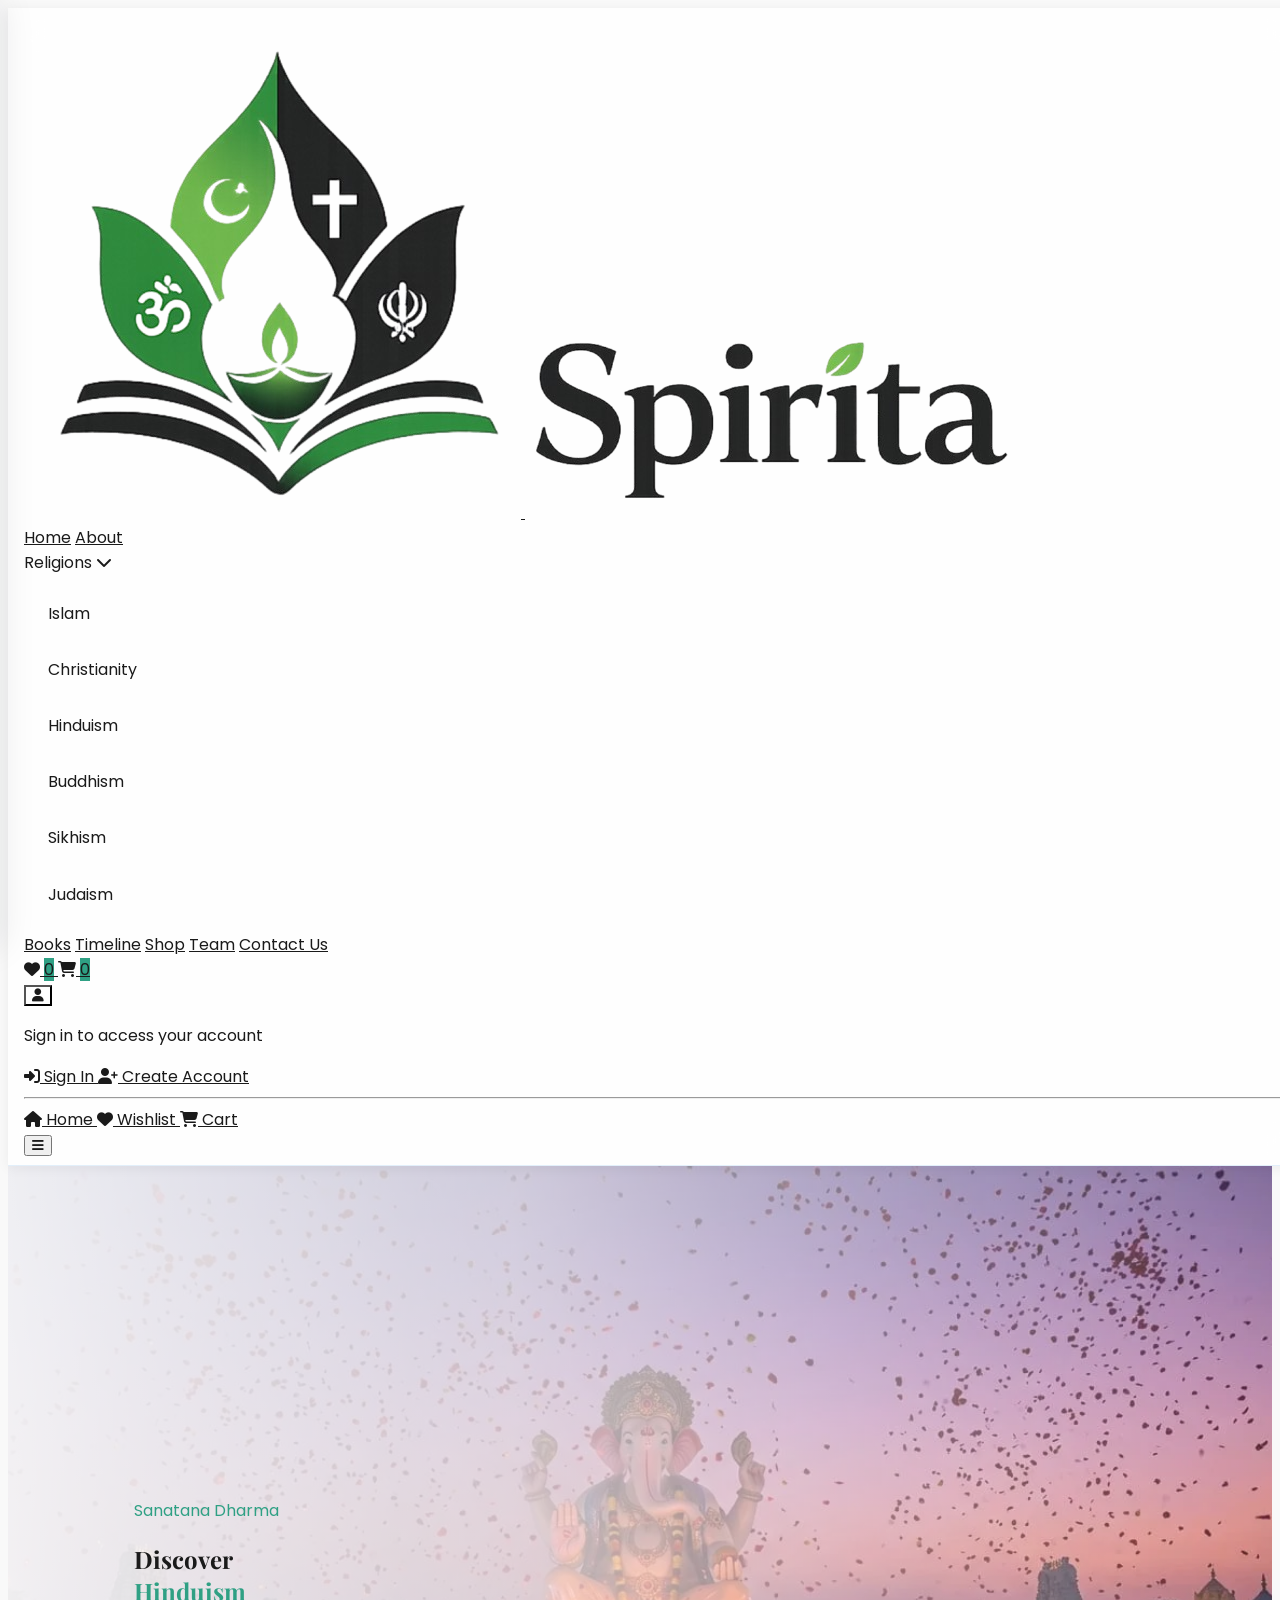
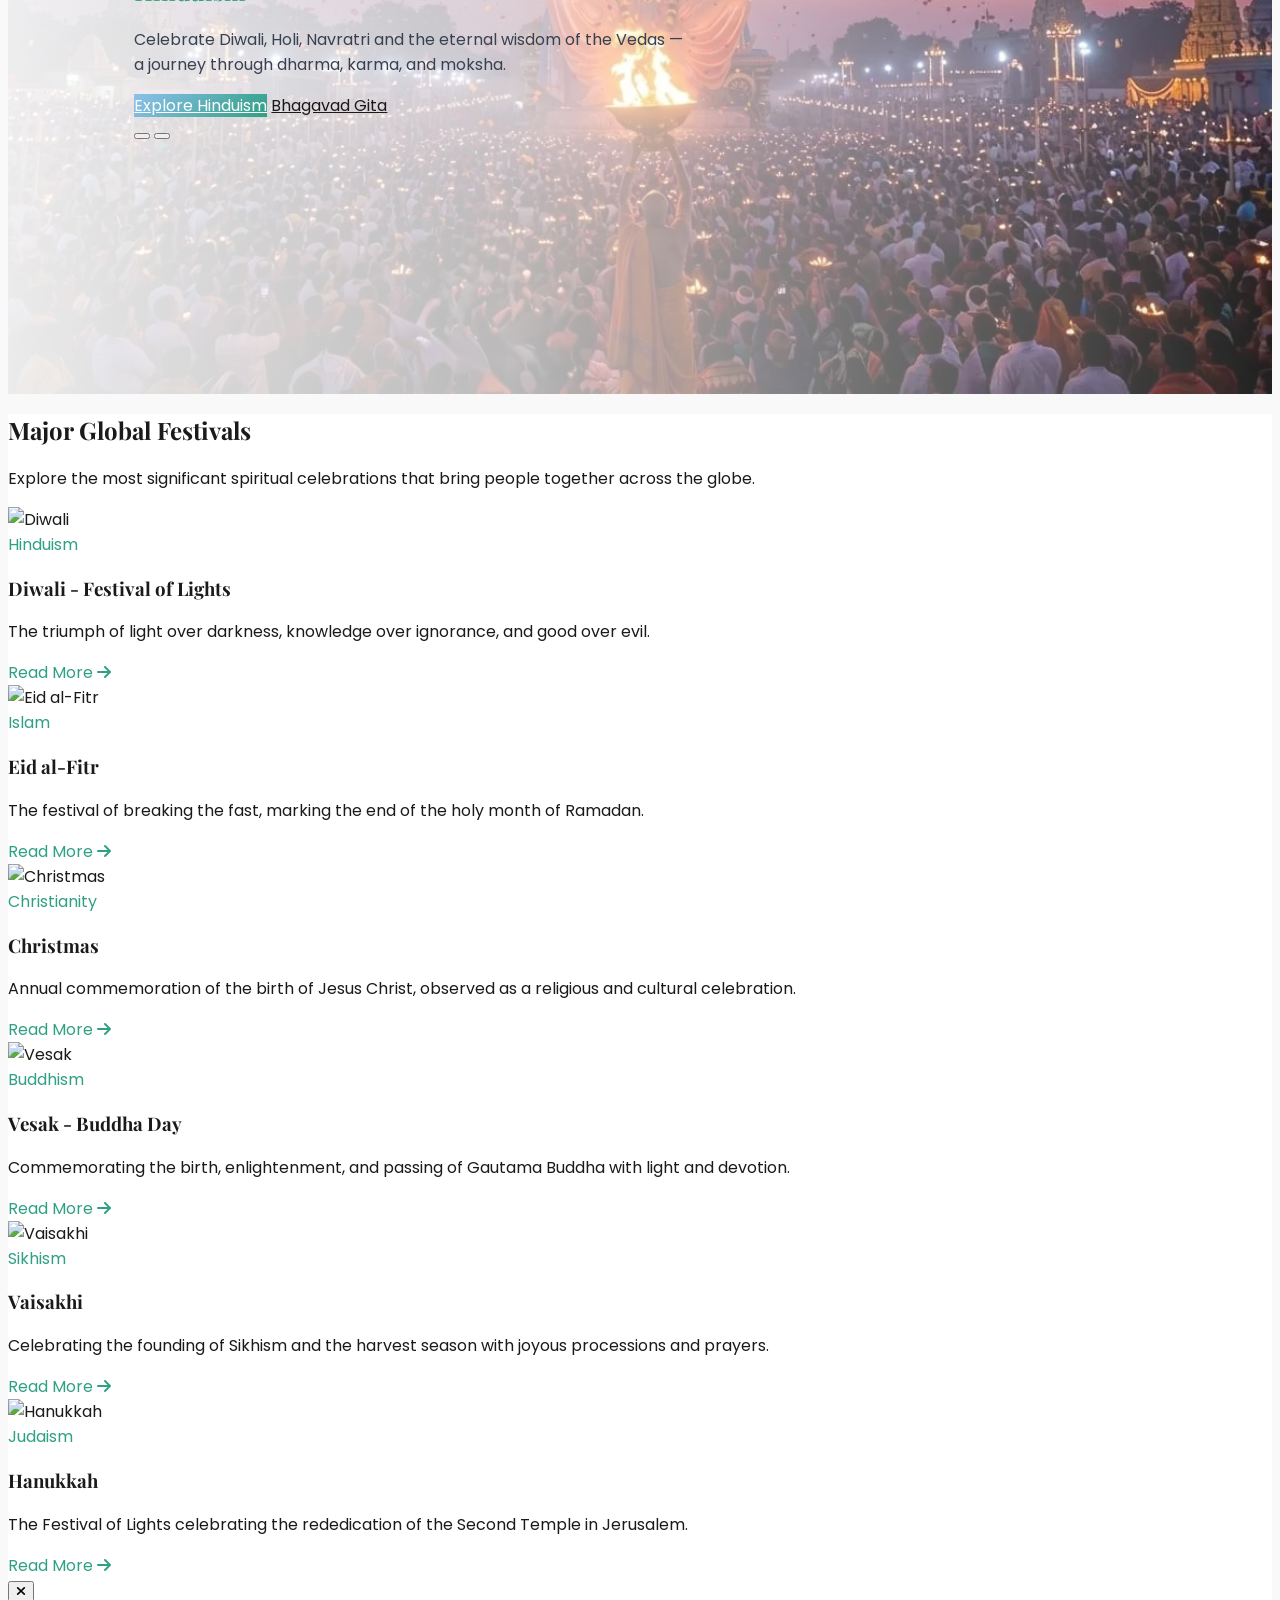
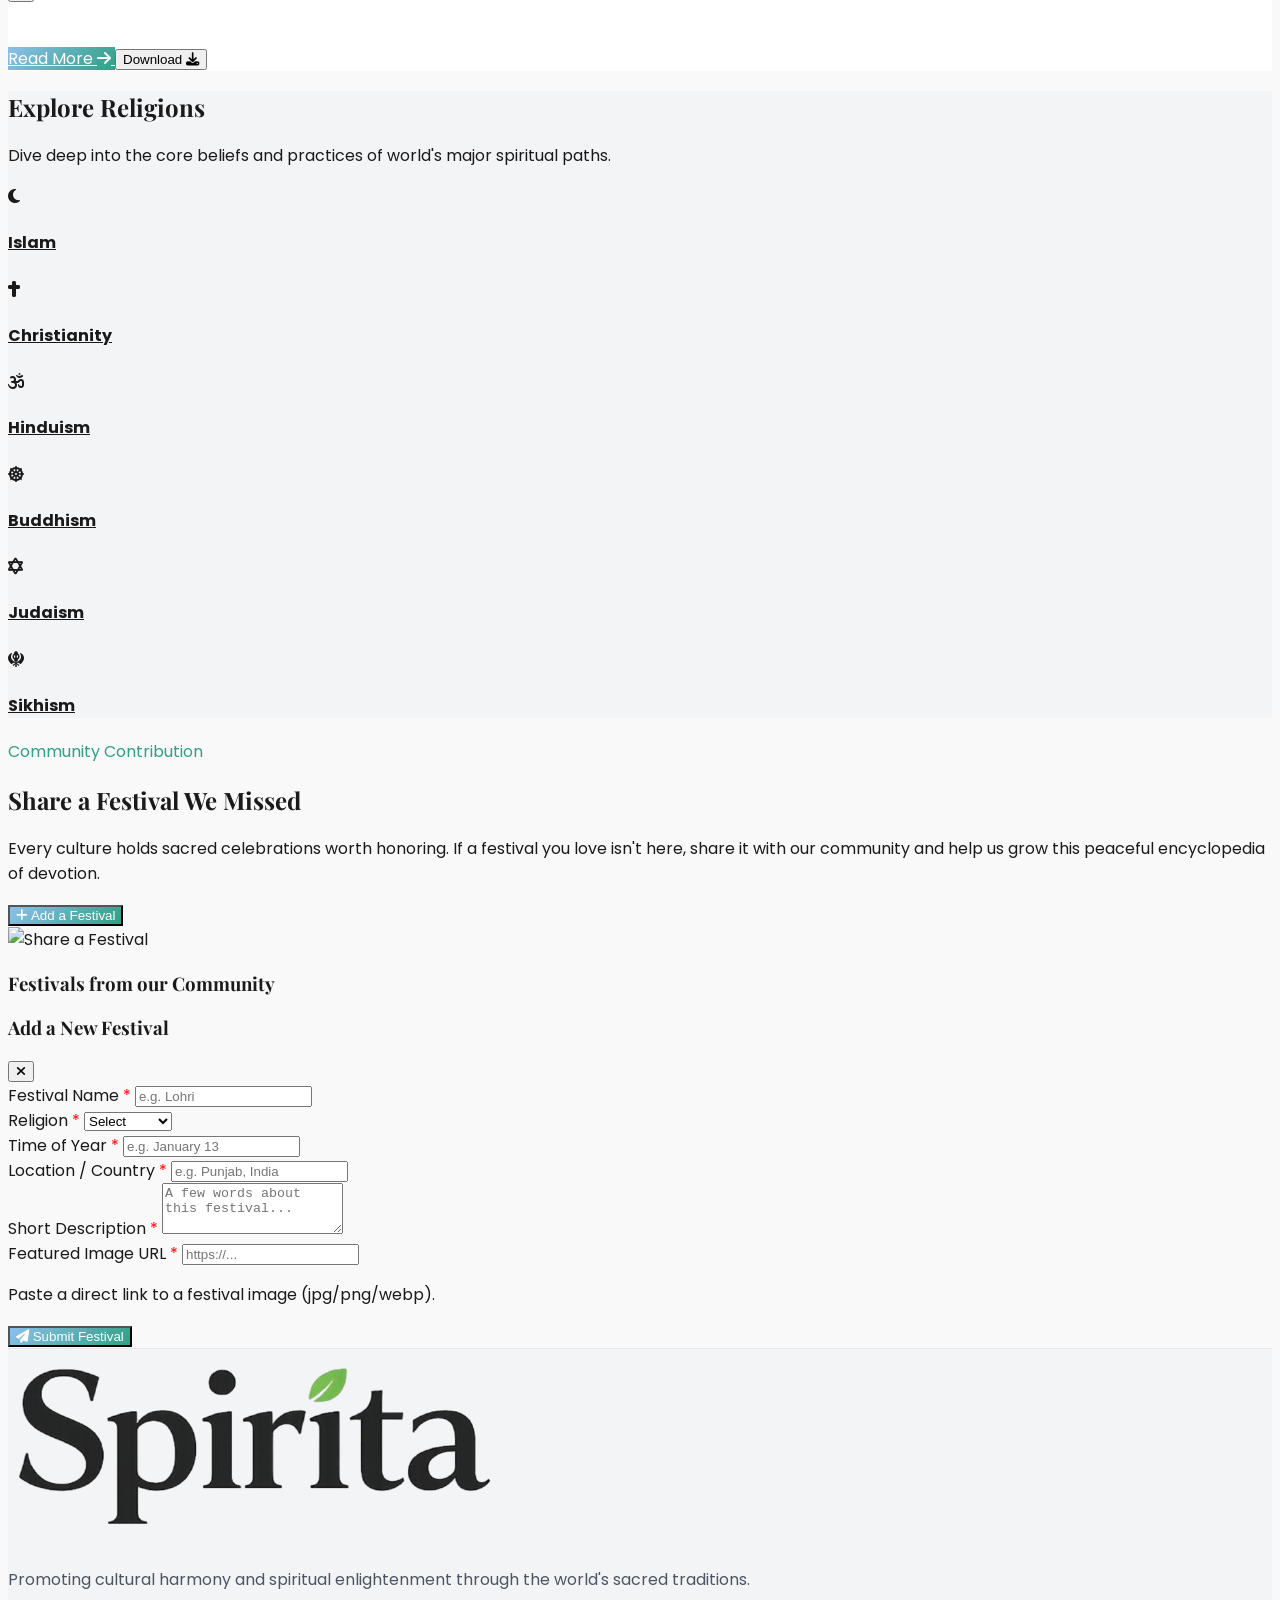
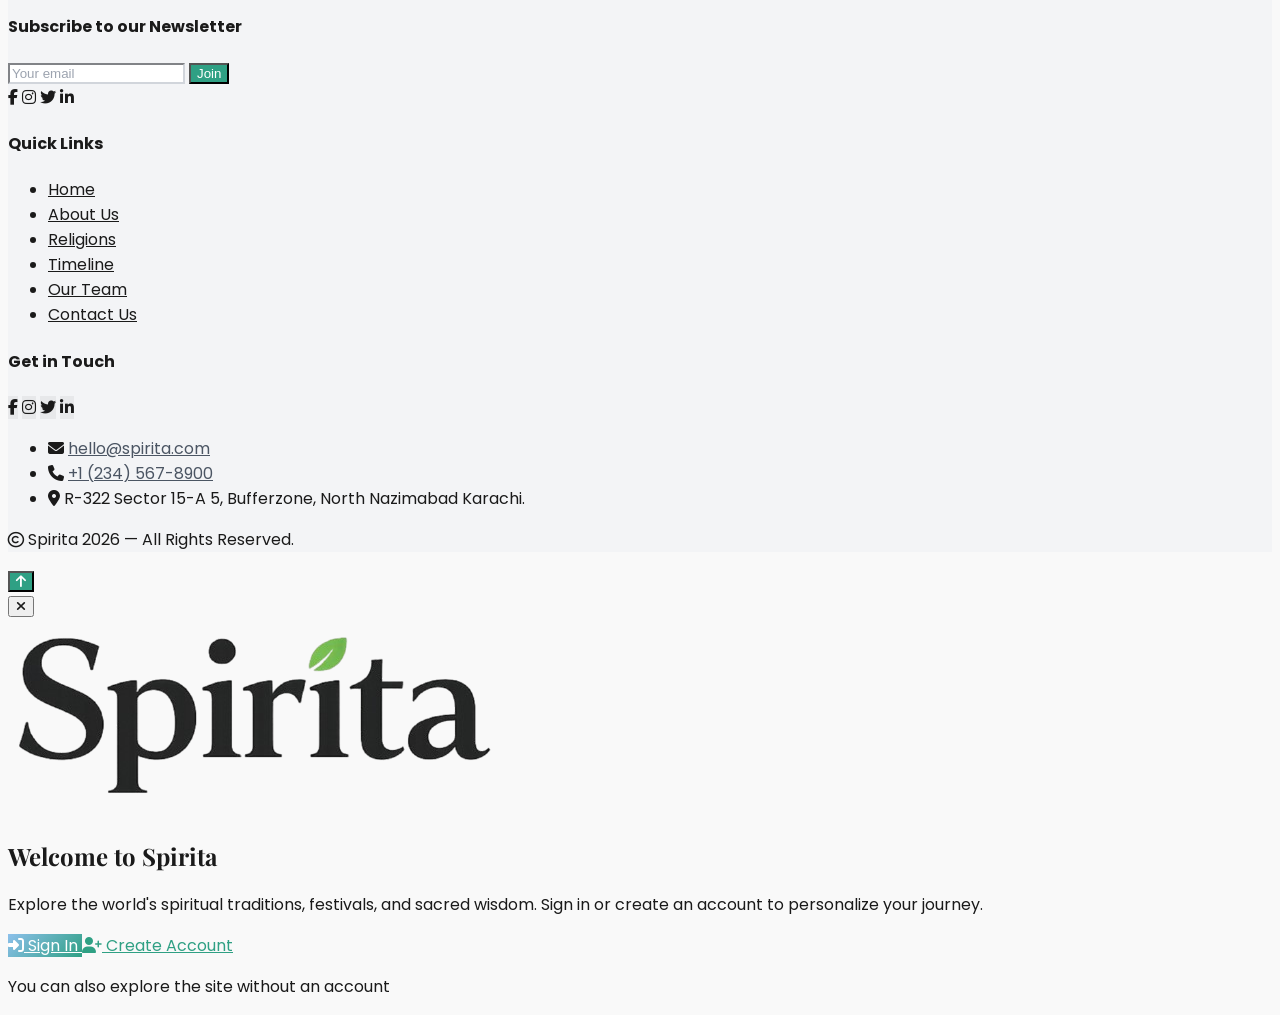
==== commit 39a6bb5e: "file-changes" ====
--- a/index.html
+++ b/index.html
@@ -68,10 +68,10 @@
             </div>
         </div>
         <div class="hero-right">
-            <div class="hero-slide-img active" data-index="0" style="background-image: url('Assets/hindu.webp');"></div>
-            <div class="hero-slide-img" data-index="1" style="background-image: url('Assets/christian.webp');"></div>
-            <div class="hero-slide-img" data-index="2" style="background-image: url('Assets/bhuddism.webp');"></div>
-            <div class="hero-slide-img" data-index="3" style="background-image: url('Assets/islam.webp');"></div>
+            <div class="hero-slide-img active" data-index="0" style="background-image: url('./Assets/Hindu.webp');"></div>
+            <div class="hero-slide-img" data-index="1" style="background-image: url('./Assets/christian.webp');"></div>
+            <div class="hero-slide-img" data-index="2" style="background-image: url('./Assets/bhuddism.webp');"></div>
+            <div class="hero-slide-img" data-index="3" style="background-image: url('./Assets/Islam.webp');"></div>
         </div>
     </section>
 
